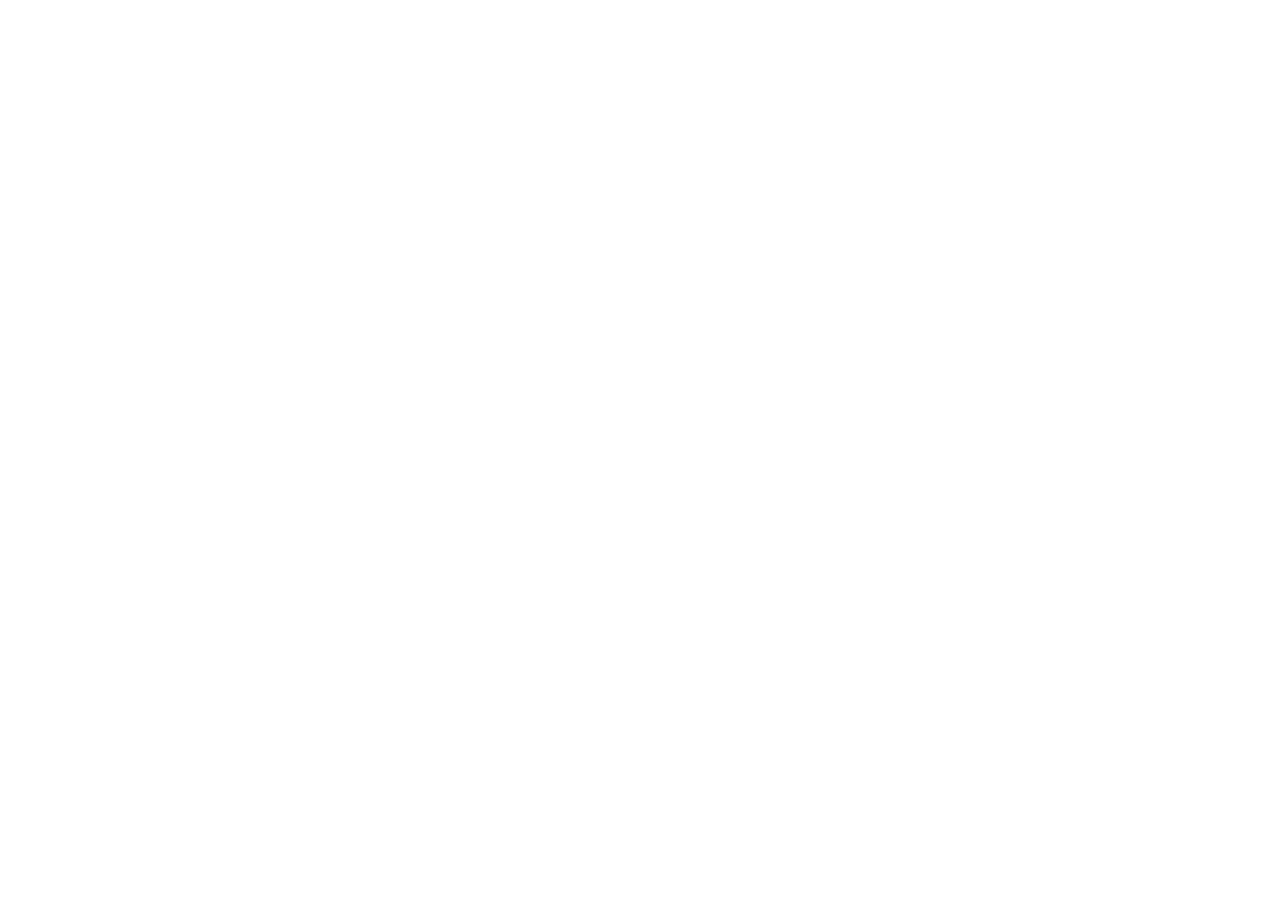
==== opdracht1e/index.html @ 4172246a "Opdrachten toegevoegd" ====
<!DOCTYPE html>
<html lang="en">
<head>
    <meta charset="UTF-8">
    <meta name="viewport" content="width=device-width, initial-scale=1.0">
    <title>grid 6 collomen</title>
</head>
<body>
    
</body>
</html>
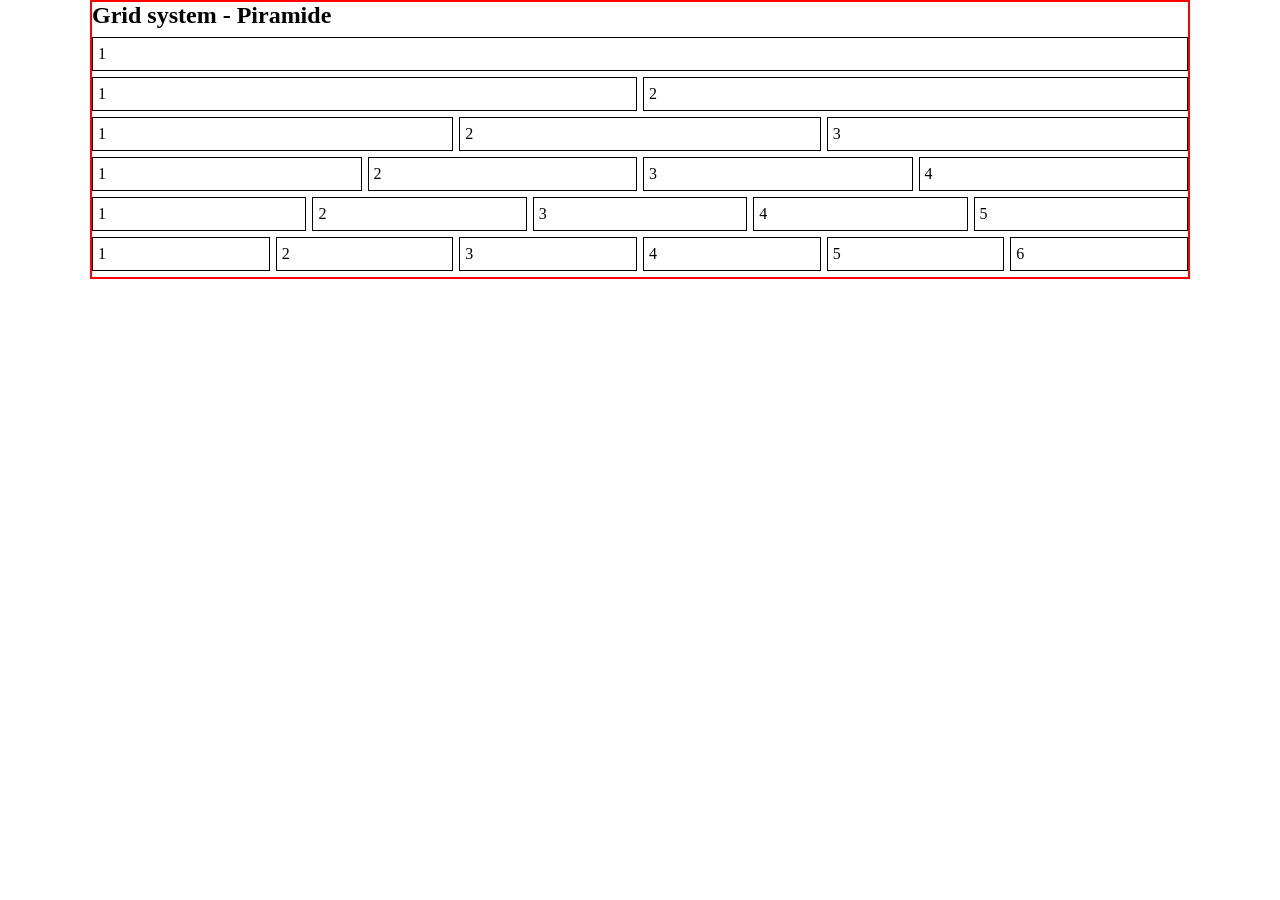
==== commit 01fd4630: "Opdrachten toegevoegd" ====
--- a/opdracht1e/index.html
+++ b/opdracht1e/index.html
@@ -1,11 +1,56 @@
+
 <!DOCTYPE html>
-<html lang="en">
+<html lang="nl">
 <head>
     <meta charset="UTF-8">
     <meta name="viewport" content="width=device-width, initial-scale=1.0">
-    <title>grid 6 collomen</title>
+    <title>Grid systeem - Piramide</title>
+    <link rel="stylesheet" href="style.css">
 </head>
 <body>
-    
+
+    <div class="container">
+        <h1>Grid system - Piramide</h1>
+
+        <div class="row rij-1">
+            <div class="column">1</div>
+        </div>
+
+        <div class="row rij-2">
+            <div class="column">1</div>
+            <div class="column">2</div>
+        </div>
+
+        <div class="row rij-3">
+            <div class="column">1</div>
+            <div class="column">2</div>
+            <div class="column">3</div>
+        </div>
+
+        <div class="row rij-4">
+            <div class="column">1</div>
+            <div class="column">2</div>
+            <div class="column">3</div>
+            <div class="column">4</div>
+        </div>
+
+        <div class="row rij-5">
+            <div class="column">1</div>
+            <div class="column">2</div>
+            <div class="column">3</div>
+            <div class="column">4</div>
+            <div class="column">5</div>
+        </div>
+
+        <div class="row rij-6">
+            <div class="column">1</div>
+            <div class="column">2</div>
+            <div class="column">3</div>
+            <div class="column">4</div>
+            <div class="column">5</div>
+            <div class="column">6</div>
+        </div>
+    </div>
+
 </body>
-</html>+</html>
--- a/opdracht1e/style.css
+++ b/opdracht1e/style.css
@@ -0,0 +1,62 @@
+
+body {
+    margin: 0;
+    background-color: white;
+    font-family: "Times New Roman", serif;
+}
+
+.container {
+    width: 100%;
+    max-width: 1100px;
+    margin: auto;
+    border: 2px solid red;
+    box-sizing: border-box;
+}
+
+h1 {
+    font-size: 24px;
+    margin: 0 0 8px 0;
+}
+
+.row {
+    display: grid;
+    gap: 6px;
+    margin-bottom: 6px;
+}
+
+.column {
+    border: 1px solid black;
+    padding: 7px 5px;
+    box-sizing: border-box;
+}
+
+.rij-1 {
+    grid-template-columns: repeat(1, 1fr);
+}
+
+.rij-2 {
+    grid-template-columns: repeat(2, 1fr);
+}
+
+.rij-3 {
+    grid-template-columns: repeat(3, 1fr);
+}
+
+.rij-4 {
+    grid-template-columns: repeat(4, 1fr);
+}
+
+.rij-5 {
+    grid-template-columns: repeat(5, 1fr);
+}
+
+.rij-6 {
+    grid-template-columns: repeat(6, 1fr);
+}
+
+@media screen and (max-width: 575px) {
+    .row {
+        grid-template-columns: 1fr;
+    }
+}
+
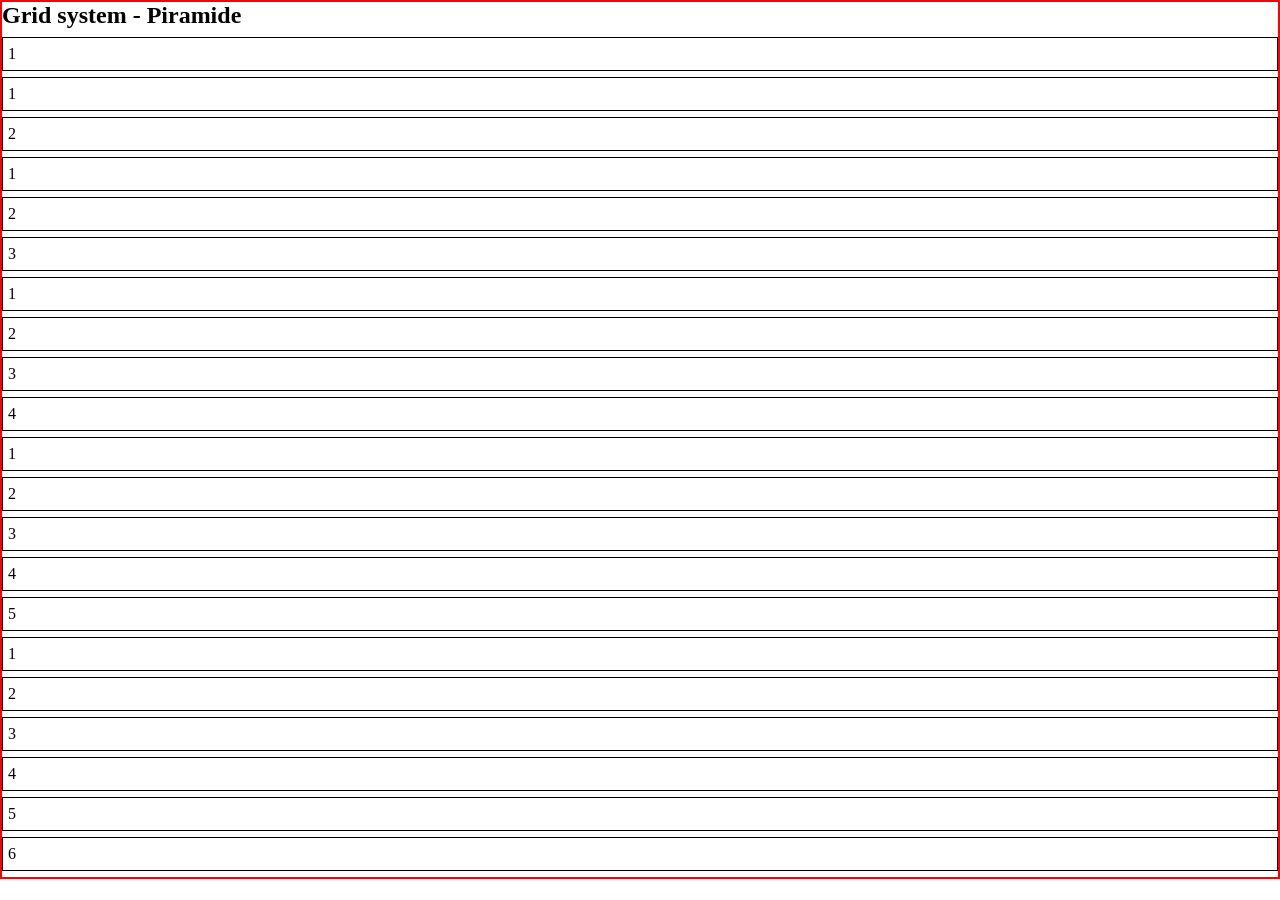
==== commit ab093647: "opdracht klaar" ====
--- a/opdracht1e/index.html
+++ b/opdracht1e/index.html
@@ -4,7 +4,7 @@
 <head>
     <meta charset="UTF-8">
     <meta name="viewport" content="width=device-width, initial-scale=1.0">
-    <title>Grid systeem - Piramide</title>
+    <title>Grid systeem</title>
     <link rel="stylesheet" href="style.css">
 </head>
 <body>
@@ -12,29 +12,29 @@
     <div class="container">
         <h1>Grid system - Piramide</h1>
 
-        <div class="row rij-1">
+        <div class="row">
             <div class="column">1</div>
         </div>
 
-        <div class="row rij-2">
+        <div class="row">
             <div class="column">1</div>
             <div class="column">2</div>
         </div>
 
-        <div class="row rij-3">
+        <div class="row">
             <div class="column">1</div>
             <div class="column">2</div>
             <div class="column">3</div>
         </div>
 
-        <div class="row rij-4">
+        <div class="row">
             <div class="column">1</div>
             <div class="column">2</div>
             <div class="column">3</div>
             <div class="column">4</div>
         </div>
 
-        <div class="row rij-5">
+        <div class="row">
             <div class="column">1</div>
             <div class="column">2</div>
             <div class="column">3</div>
@@ -42,7 +42,7 @@
             <div class="column">5</div>
         </div>
 
-        <div class="row rij-6">
+        <div class="row">
             <div class="column">1</div>
             <div class="column">2</div>
             <div class="column">3</div>
--- a/opdracht1e/style.css
+++ b/opdracht1e/style.css
@@ -7,8 +7,6 @@
 
 .container {
     width: 100%;
-    max-width: 1100px;
-    margin: auto;
     border: 2px solid red;
     box-sizing: border-box;
 }
@@ -20,6 +18,7 @@
 
 .row {
     display: grid;
+    grid-template-columns: 1fr;
     gap: 6px;
     margin-bottom: 6px;
 }
@@ -29,34 +28,3 @@
     padding: 7px 5px;
     box-sizing: border-box;
 }
-
-.rij-1 {
-    grid-template-columns: repeat(1, 1fr);
-}
-
-.rij-2 {
-    grid-template-columns: repeat(2, 1fr);
-}
-
-.rij-3 {
-    grid-template-columns: repeat(3, 1fr);
-}
-
-.rij-4 {
-    grid-template-columns: repeat(4, 1fr);
-}
-
-.rij-5 {
-    grid-template-columns: repeat(5, 1fr);
-}
-
-.rij-6 {
-    grid-template-columns: repeat(6, 1fr);
-}
-
-@media screen and (max-width: 575px) {
-    .row {
-        grid-template-columns: 1fr;
-    }
-}
-
